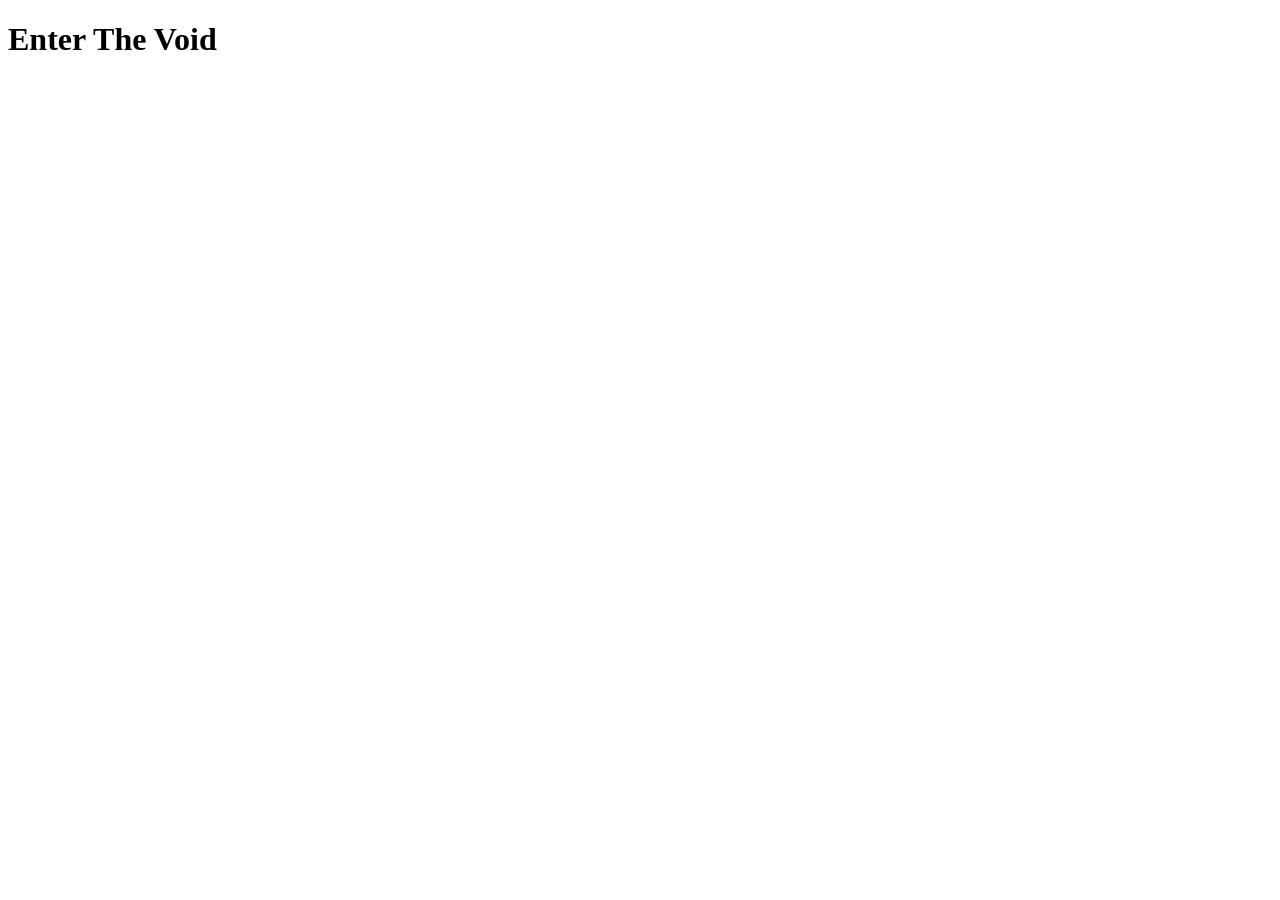
==== index.html @ a407f66f "test" ====
<!doctype html>
<html lang="en">
<head>
    <meta charset="UTF-8">
    <meta name="viewport" content="width=device-width, initial-scale=1">
    <title>Enter The Void</title>
</head>
<body>
<h1>Enter The Void</h1>


</body>
</html>
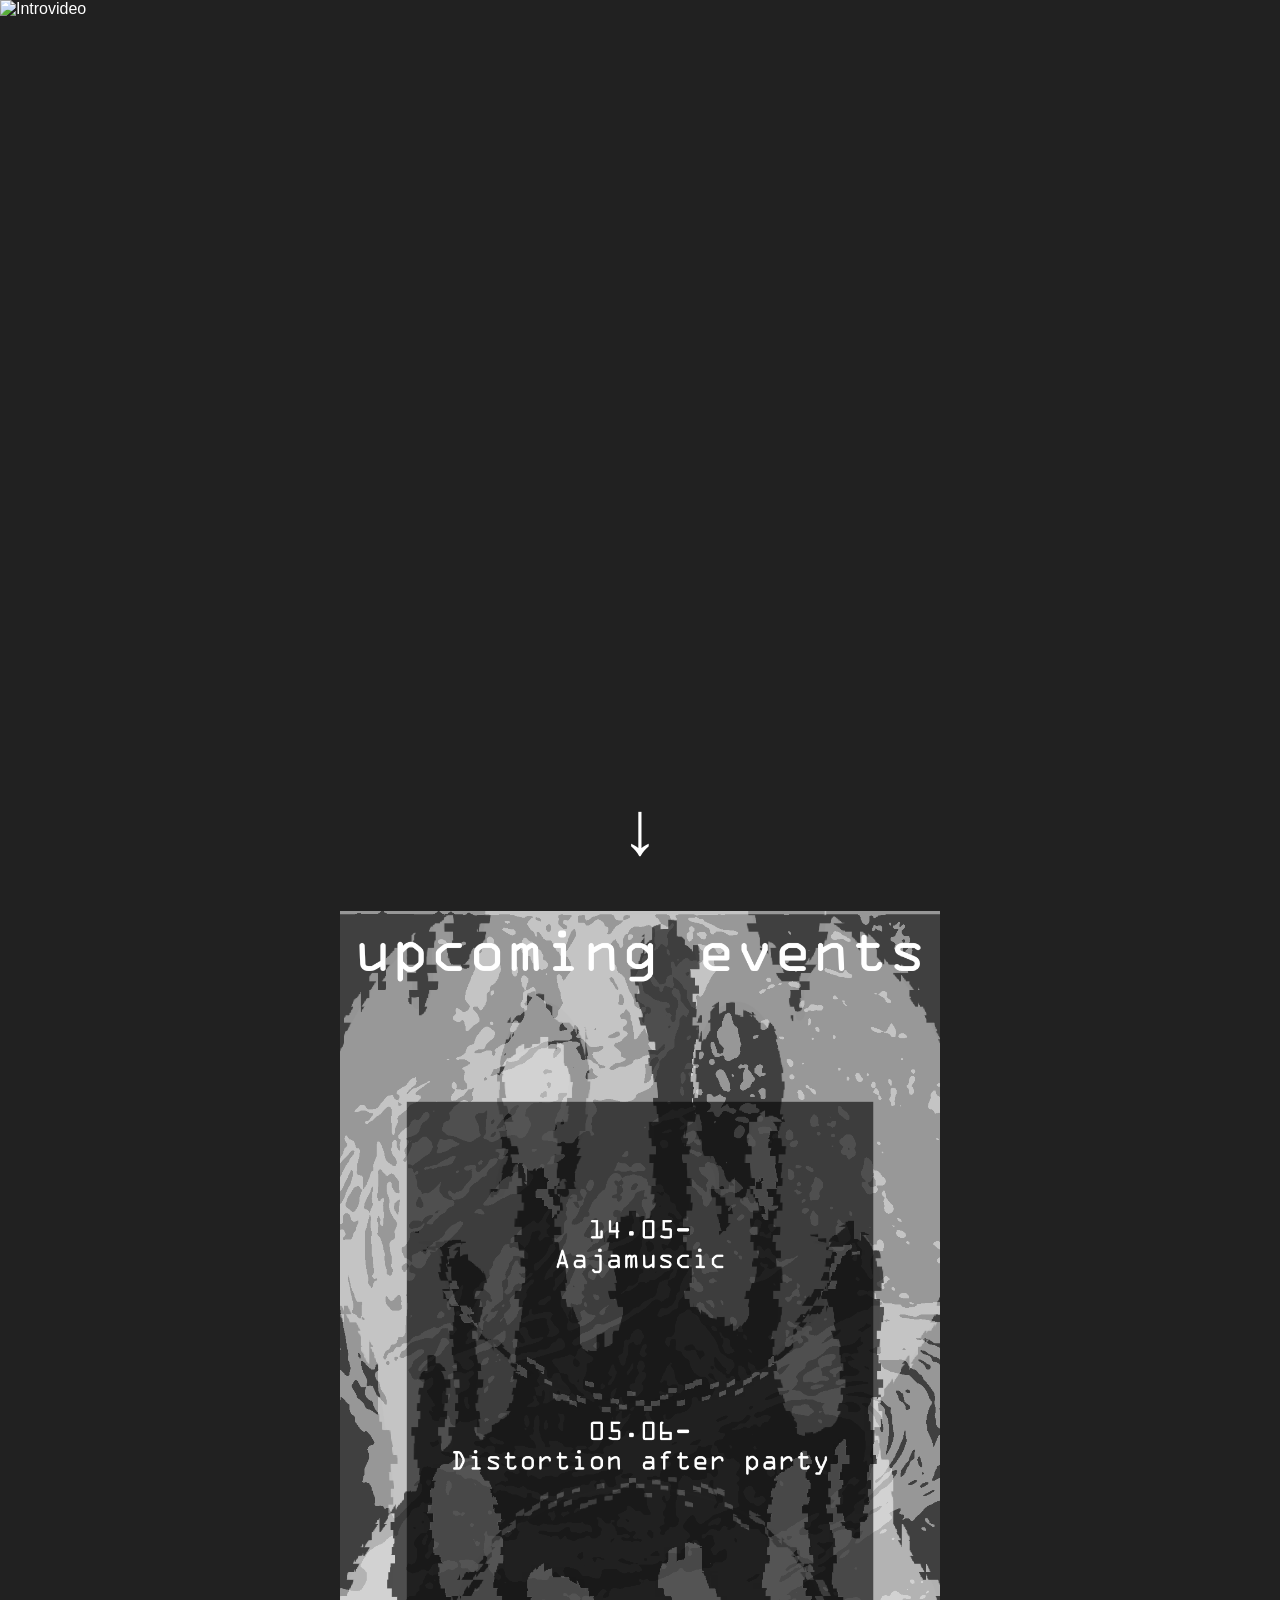
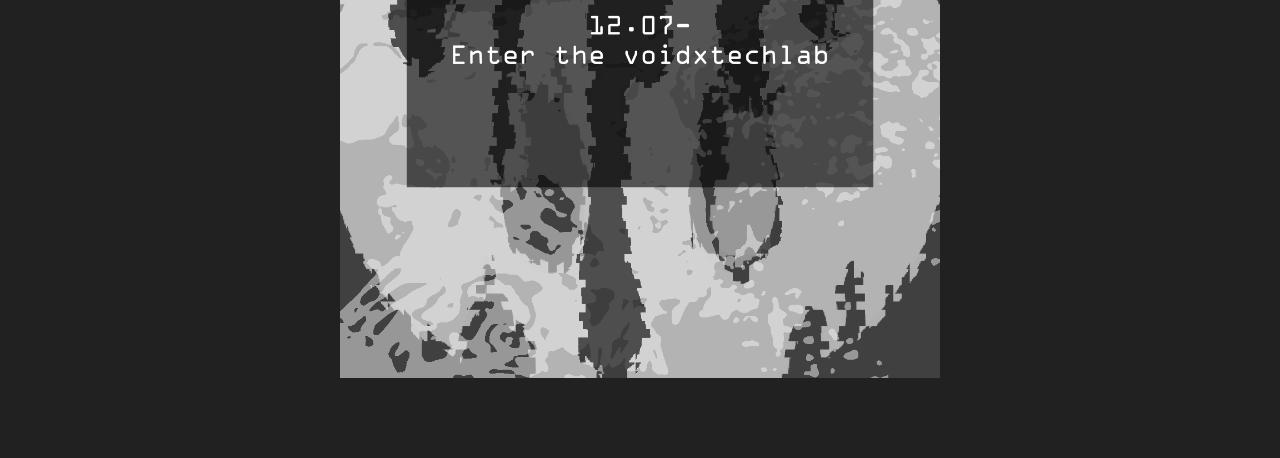
==== commit a05adea3: "Landing page udviklet" ====
--- a/index.html
+++ b/index.html
@@ -3,11 +3,21 @@
 <head>
     <meta charset="UTF-8">
     <meta name="viewport" content="width=device-width, initial-scale=1">
+    <link rel="stylesheet" href="styles.css">
     <title>Enter The Void</title>
 </head>
-<body>
-<h1>Enter The Void</h1>
+<body style="overflow-y: scroll !important;">
 
+
+<div class="hero-section">
+<img src="images/gik%20kortere%20version.gif" alt="Introvideo" class="intro-video">
+</div>
+
+<div class="scroll-arrow">↓</div>
+
+<div class="event-section">
+<img src="images/social%20media%20upcoming%20events.png" alt="events" class="event-poster">
+</div>
 
 </body>
 </html>
--- a/styles.css
+++ b/styles.css
@@ -0,0 +1,216 @@
+*{
+    margin:0;
+    padding:0;
+    box-sizing:border-box;
+}
+
+body{
+    background:#333333;
+    overflow:hidden;
+    font-family:Impact, sans-serif;
+}
+
+#loading-screen{
+    position:fixed;
+    inset:0;
+
+    background:#2f2f2f;
+
+    display:flex;
+    justify-content:center;
+    align-items:center;
+
+    z-index:9999;
+}
+
+#loading-screen::before{
+    content:"";
+
+    position:absolute;
+    inset:0;
+
+    background:
+            repeating-linear-gradient(
+                    to bottom,
+                    rgba(255,255,255,0.03),
+                    rgba(255,255,255,0.03) 1px,
+                    transparent 1px,
+                    transparent 3px
+            );
+
+    pointer-events:none;
+}
+
+.loading-content{
+    text-align:center;
+}
+
+.logo-wrapper{
+    width:220px;
+    margin:auto;
+}
+
+.logo{
+    width:100%;
+    display:block;
+
+    filter:
+            drop-shadow(-2px 0 red)
+            drop-shadow(2px 0 cyan);
+
+    animation:
+            glitch 0.15s infinite,
+            flicker 2s infinite;
+}
+
+.loading-text{
+    margin-top:40px;
+
+    color:white;
+
+    font-size:4rem;
+    letter-spacing:2px;
+
+    text-transform:uppercase;
+}
+
+.dots::after{
+    content:".";
+
+    animation:dots 1.5s infinite steps(1);
+}
+
+@keyframes dots{
+
+    0%{
+        content:".";
+    }
+
+    33%{
+        content:"..";
+    }
+
+    66%{
+        content:"...";
+    }
+
+    100%{
+        content:".";
+    }
+}
+
+@keyframes glitch{
+
+    0%{
+        transform:translate(0);
+    }
+
+    20%{
+        transform:translate(-2px,2px);
+    }
+
+    40%{
+        transform:translate(-2px,-2px);
+    }
+
+    60%{
+        transform:translate(2px,2px);
+    }
+
+    80%{
+        transform:translate(2px,-2px);
+    }
+
+    100%{
+        transform:translate(0);
+    }
+}
+
+@keyframes flicker{
+
+    0%,100%{
+        opacity:1;
+    }
+
+    5%{
+        opacity:0.8;
+    }
+
+    10%{
+        opacity:1;
+    }
+
+    15%{
+        opacity:0.6;
+    }
+
+    20%{
+        opacity:1;
+    }
+}
+
+.fade-out{
+    animation:fadeOut 1s forwards;
+}
+
+@keyframes fadeOut{
+
+    to{
+        opacity:0;
+        visibility:hidden;
+    }
+}
+
+
+/* home page */
+html, body {
+    margin: 0;
+    padding: 0;
+    background-color: #212121;
+    font-family: sans-serif;
+    color: white;
+}
+
+/* --- SEKTION 1: INTRO --- */
+.hero-section {
+    width: 100%;
+    height: 85vh; /* Bevarer den reducerede højde */
+    overflow: hidden;
+}
+
+.intro-video {
+    width: 100%;
+    height: 100%;
+    object-fit: cover;
+    display: block;
+}
+
+.scroll-arrow {
+    display: block;
+    text-align: center;
+    font-size: 75px;
+    color: #ffffff;
+    padding: 20px 0;
+    animation: hop 1s infinite;
+    cursor: pointer;
+}
+
+.event-section {
+    width: 100%;
+    display: flex;
+    justify-content: center;
+    padding-top: 20px;       /* Luft mellem pilen og dit event-billede */
+    padding-bottom: 80px;
+}
+
+.event-poster {
+    display: block;
+    width: 90%;
+    max-width: 600px;
+    height: auto;
+}
+
+@keyframes hop {
+    0%, 100% { transform: translateY(0); }
+    50% { transform: translateY(10px); } /* Hopper op og ned på stedet */
+}
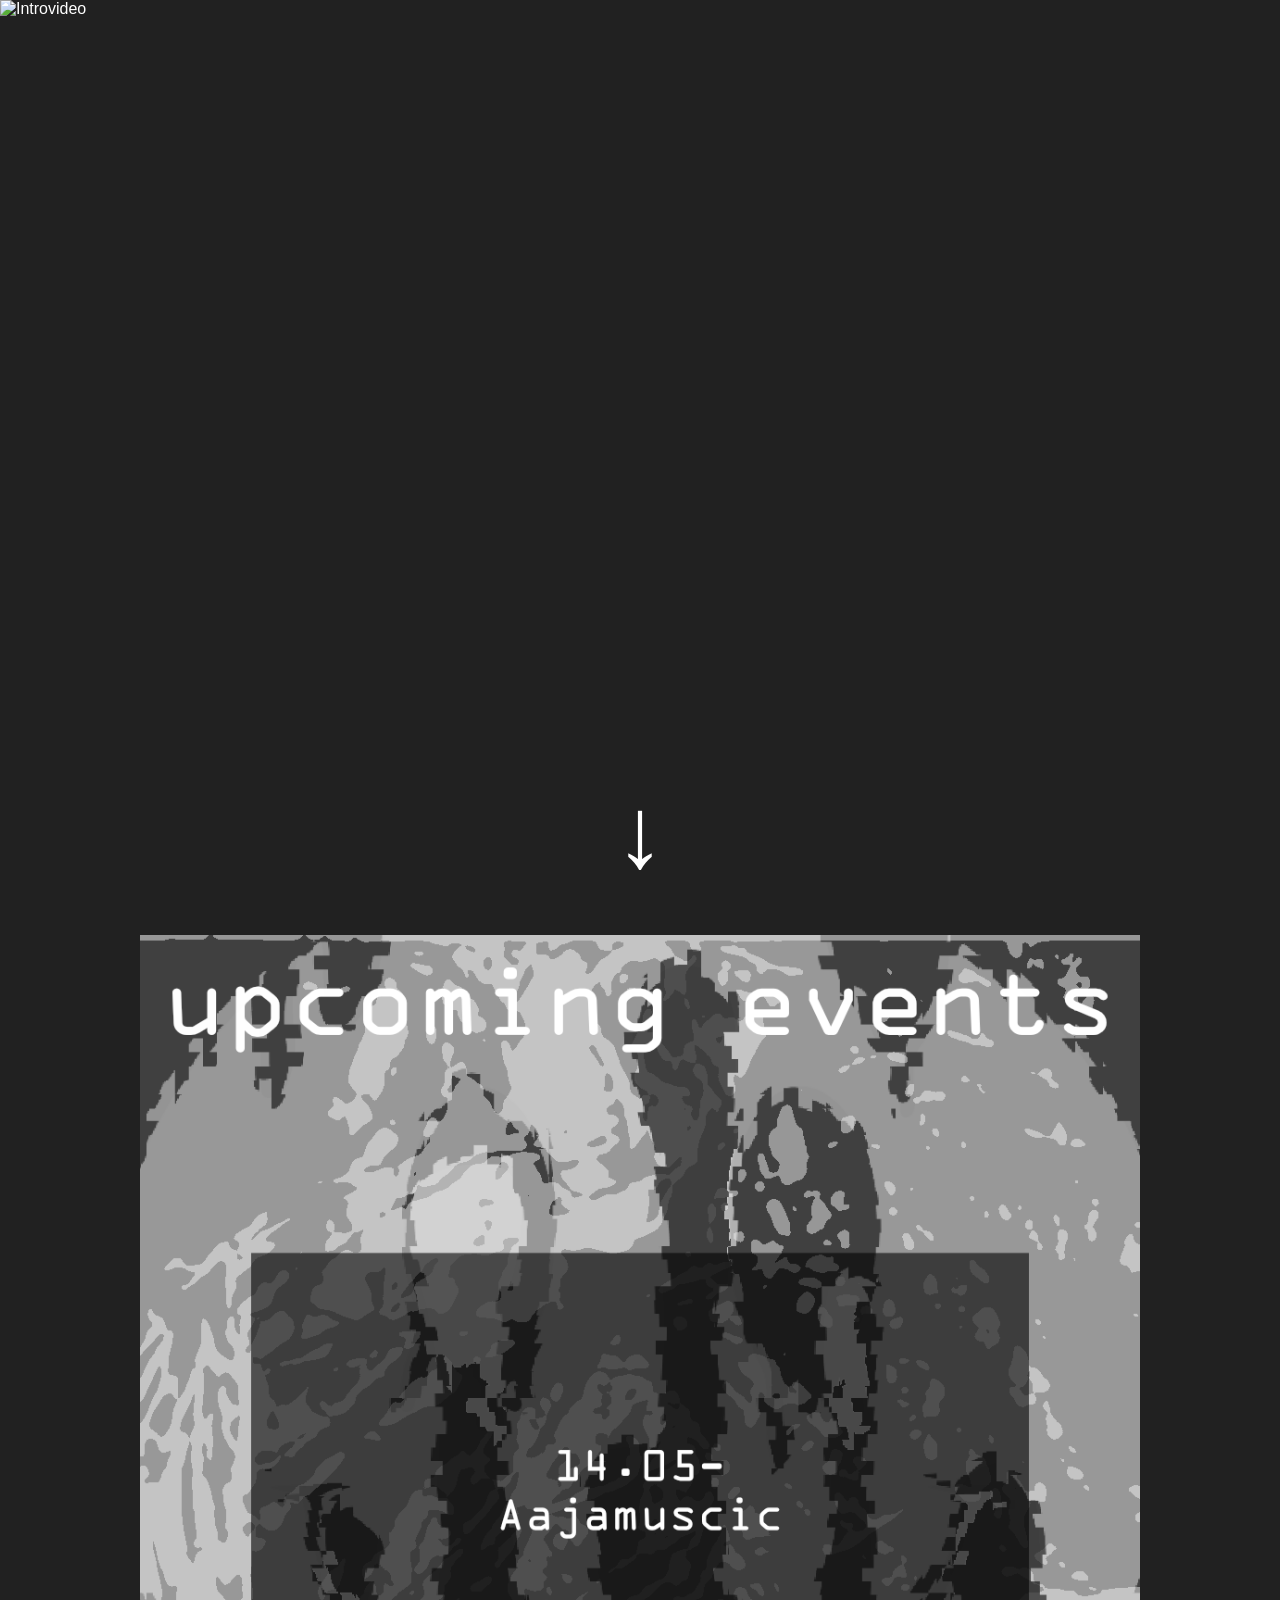
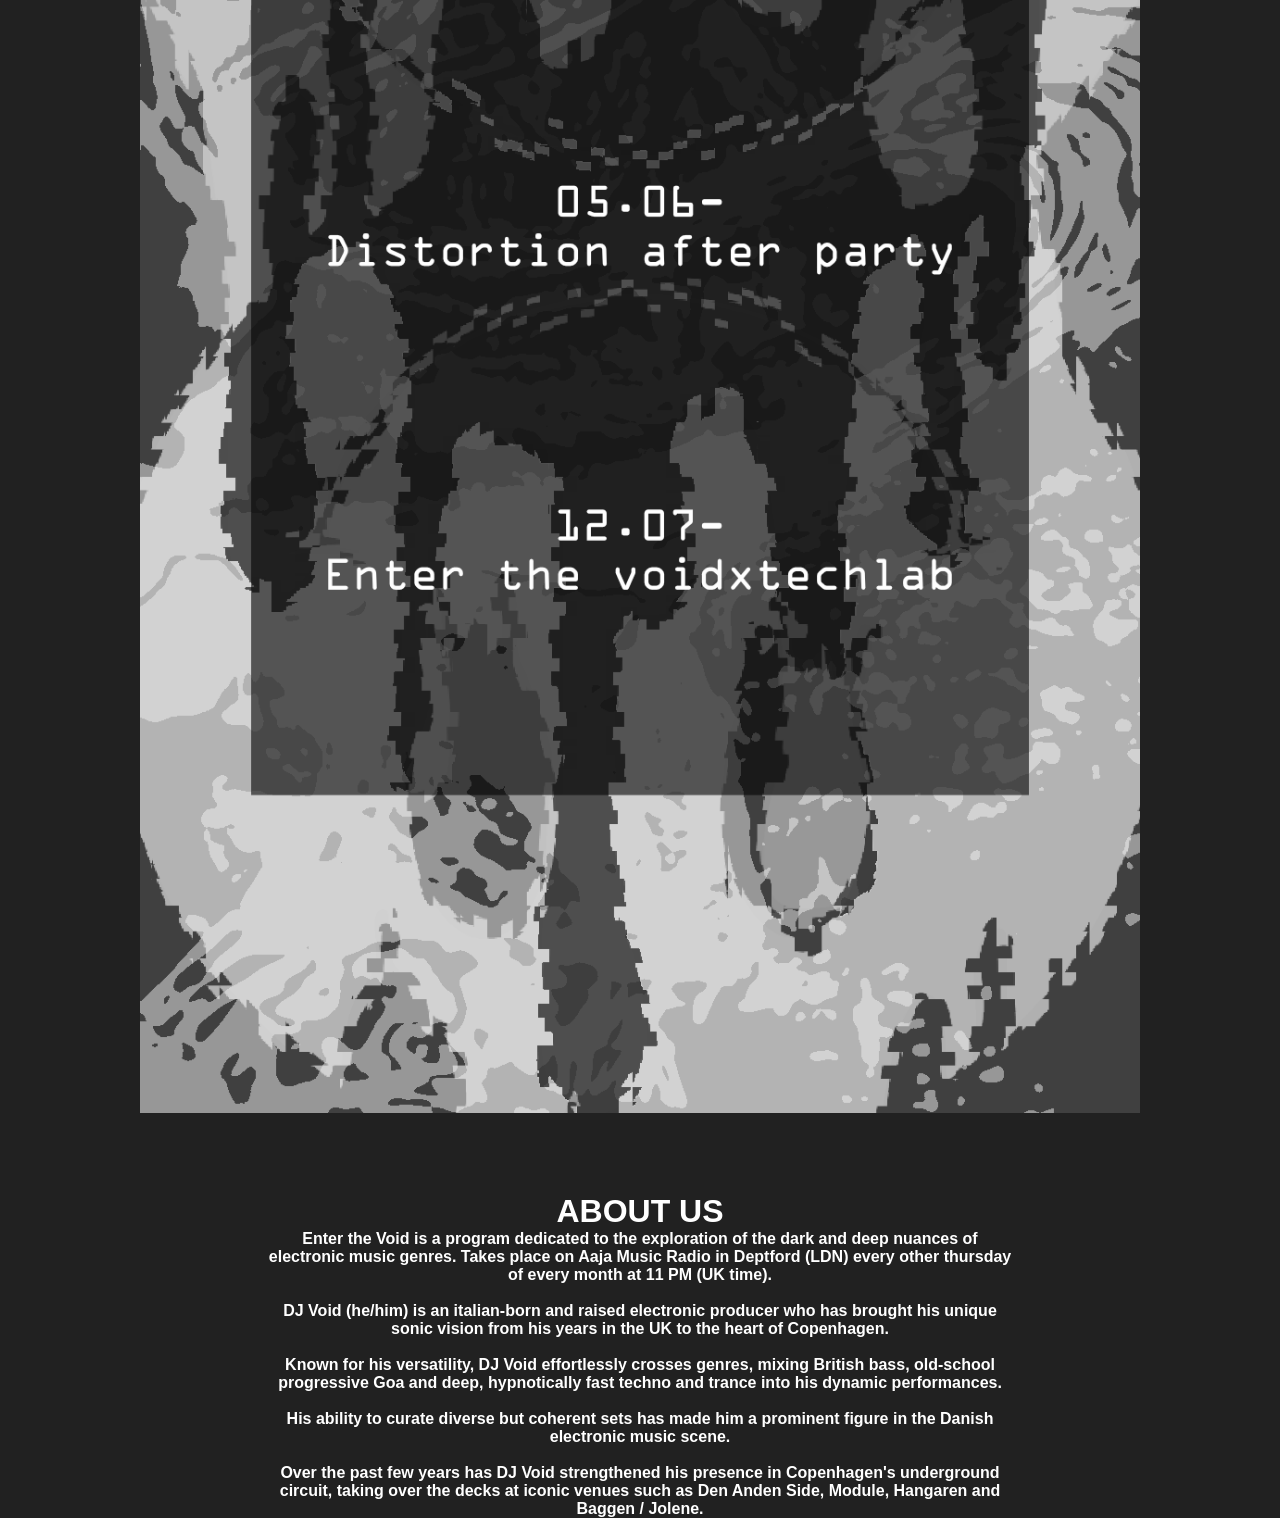
==== commit 6ff36891: "Tilføjet om-os sektionen, mangler stadig at finpudse" ====
--- a/index.html
+++ b/index.html
@@ -19,5 +19,25 @@
 <img src="images/social%20media%20upcoming%20events.png" alt="events" class="event-poster">
 </div>
 
+<div class="about-container">
+<h1>ABOUT US</h1>
+Enter the Void is a program dedicated to the exploration of the dark and deep nuances of <br>
+electronic music genres. Takes place on Aaja Music Radio in Deptford (LDN) every other thursday <br>
+of every month at 11 PM (UK time). <br><br>
+
+DJ Void (he/him) is an italian-born and raised electronic producer who has brought his unique <br>
+sonic vision from his years in the UK to the heart of Copenhagen. <br><br>
+
+Known for his versatility, DJ Void effortlessly crosses genres, mixing British bass, old-school <br>
+progressive Goa and deep, hypnotically fast techno and trance into his dynamic performances. <br><br>
+
+His ability to curate diverse but coherent sets has made him a prominent figure in the Danish <br>
+electronic music scene. <br><br>
+
+Over the past few years has DJ Void strengthened his presence in Copenhagen's underground <br>
+circuit, taking over the decks at iconic venues such as Den Anden Side, Module, Hangaren and <br>
+Baggen / Jolene.
+</div>
+
 </body>
 </html>
--- a/styles.css
+++ b/styles.css
@@ -65,12 +65,10 @@
 
 .loading-text{
     margin-top:40px;
-
     color:white;
-
     font-size:4rem;
+    font-weight: bold;
     letter-spacing:2px;
-
     text-transform:uppercase;
 }
 
@@ -188,9 +186,9 @@
 .scroll-arrow {
     display: block;
     text-align: center;
-    font-size: 75px;
+    font-size: 100px;
     color: #ffffff;
-    padding: 20px 0;
+    padding: 10px 0;
     animation: hop 1s infinite;
     cursor: pointer;
 }
@@ -199,18 +197,25 @@
     width: 100%;
     display: flex;
     justify-content: center;
-    padding-top: 20px;       /* Luft mellem pilen og dit event-billede */
+    padding-top: 35px;       /* Luft mellem pilen og dit event-billede */
     padding-bottom: 80px;
 }
 
 .event-poster {
     display: block;
-    width: 90%;
-    max-width: 600px;
+    width: 95%;
+    max-width: 1000px;
     height: auto;
 }
 
 @keyframes hop {
     0%, 100% { transform: translateY(0); }
     50% { transform: translateY(10px); } /* Hopper op og ned på stedet */
+}
+
+.about-container {
+    margin-left: auto;
+    margin-right: auto;
+    text-align: center;
+    font-weight: bold;
 }
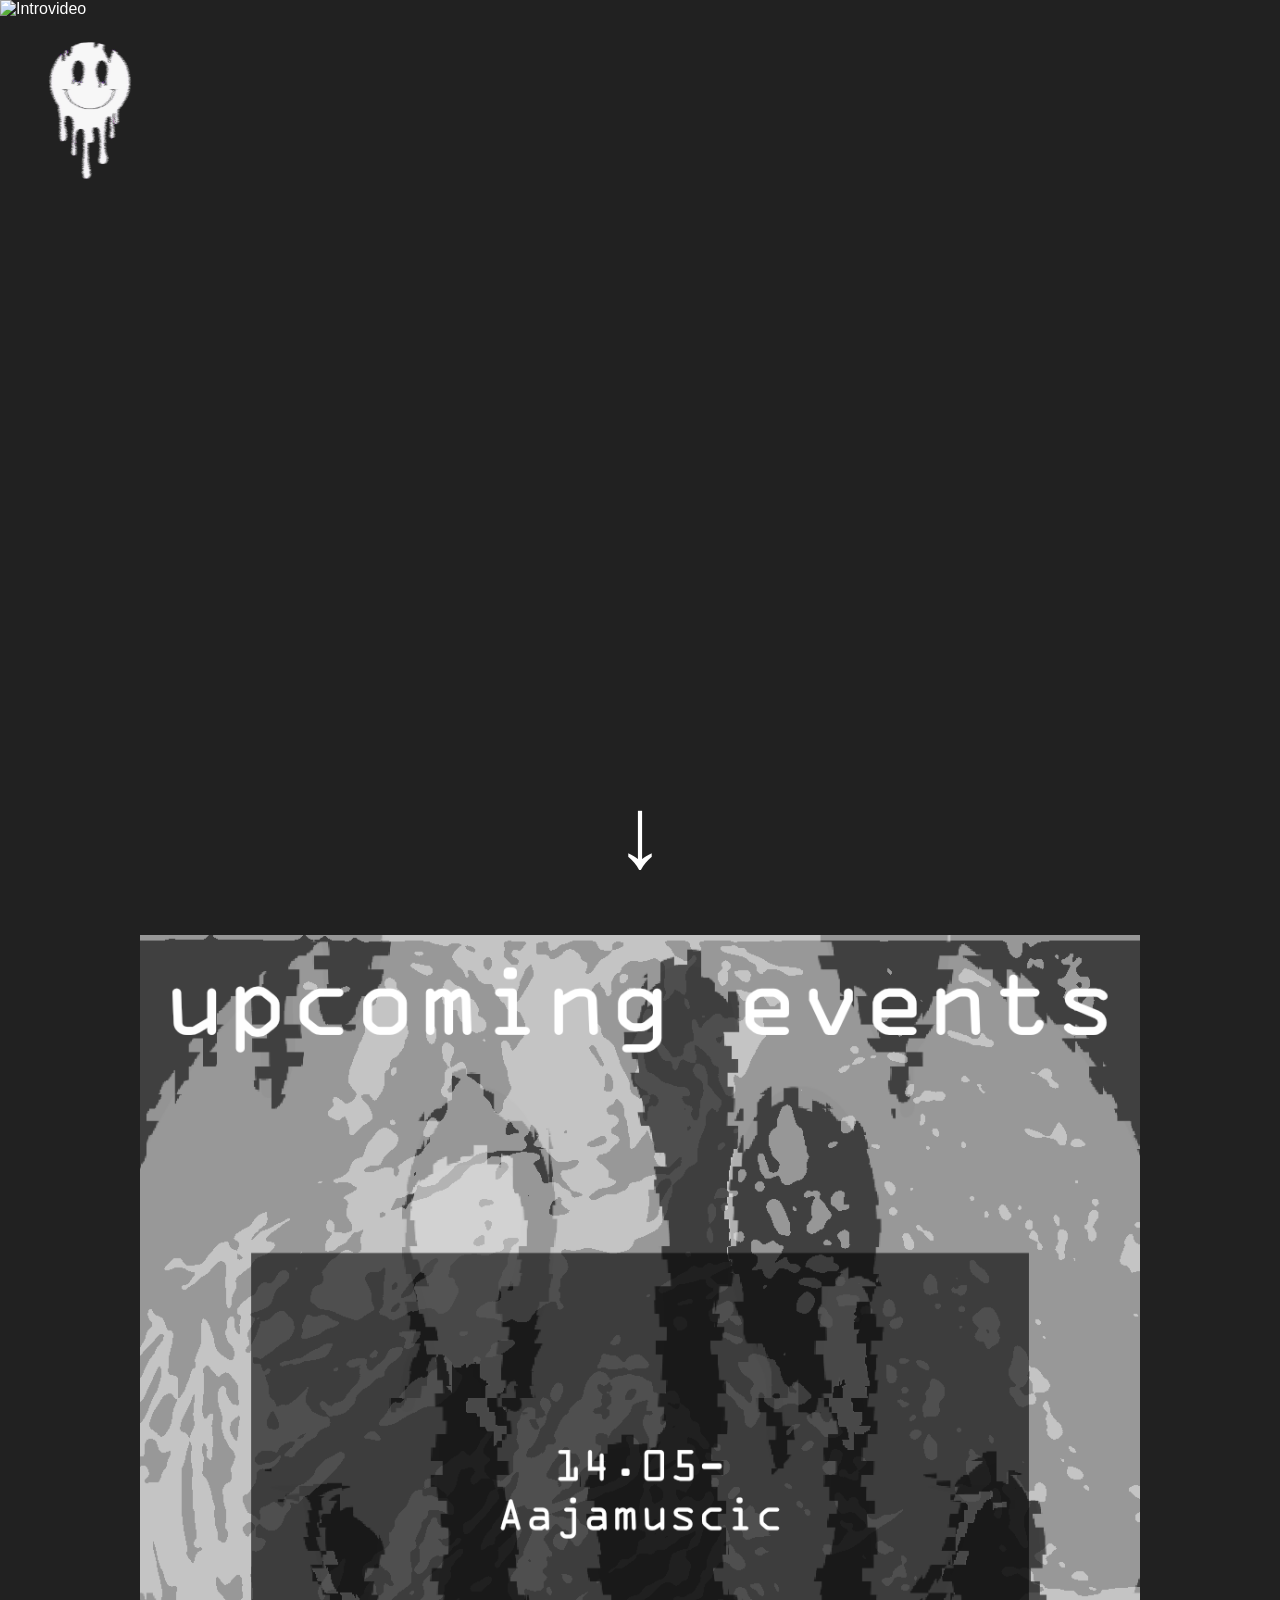
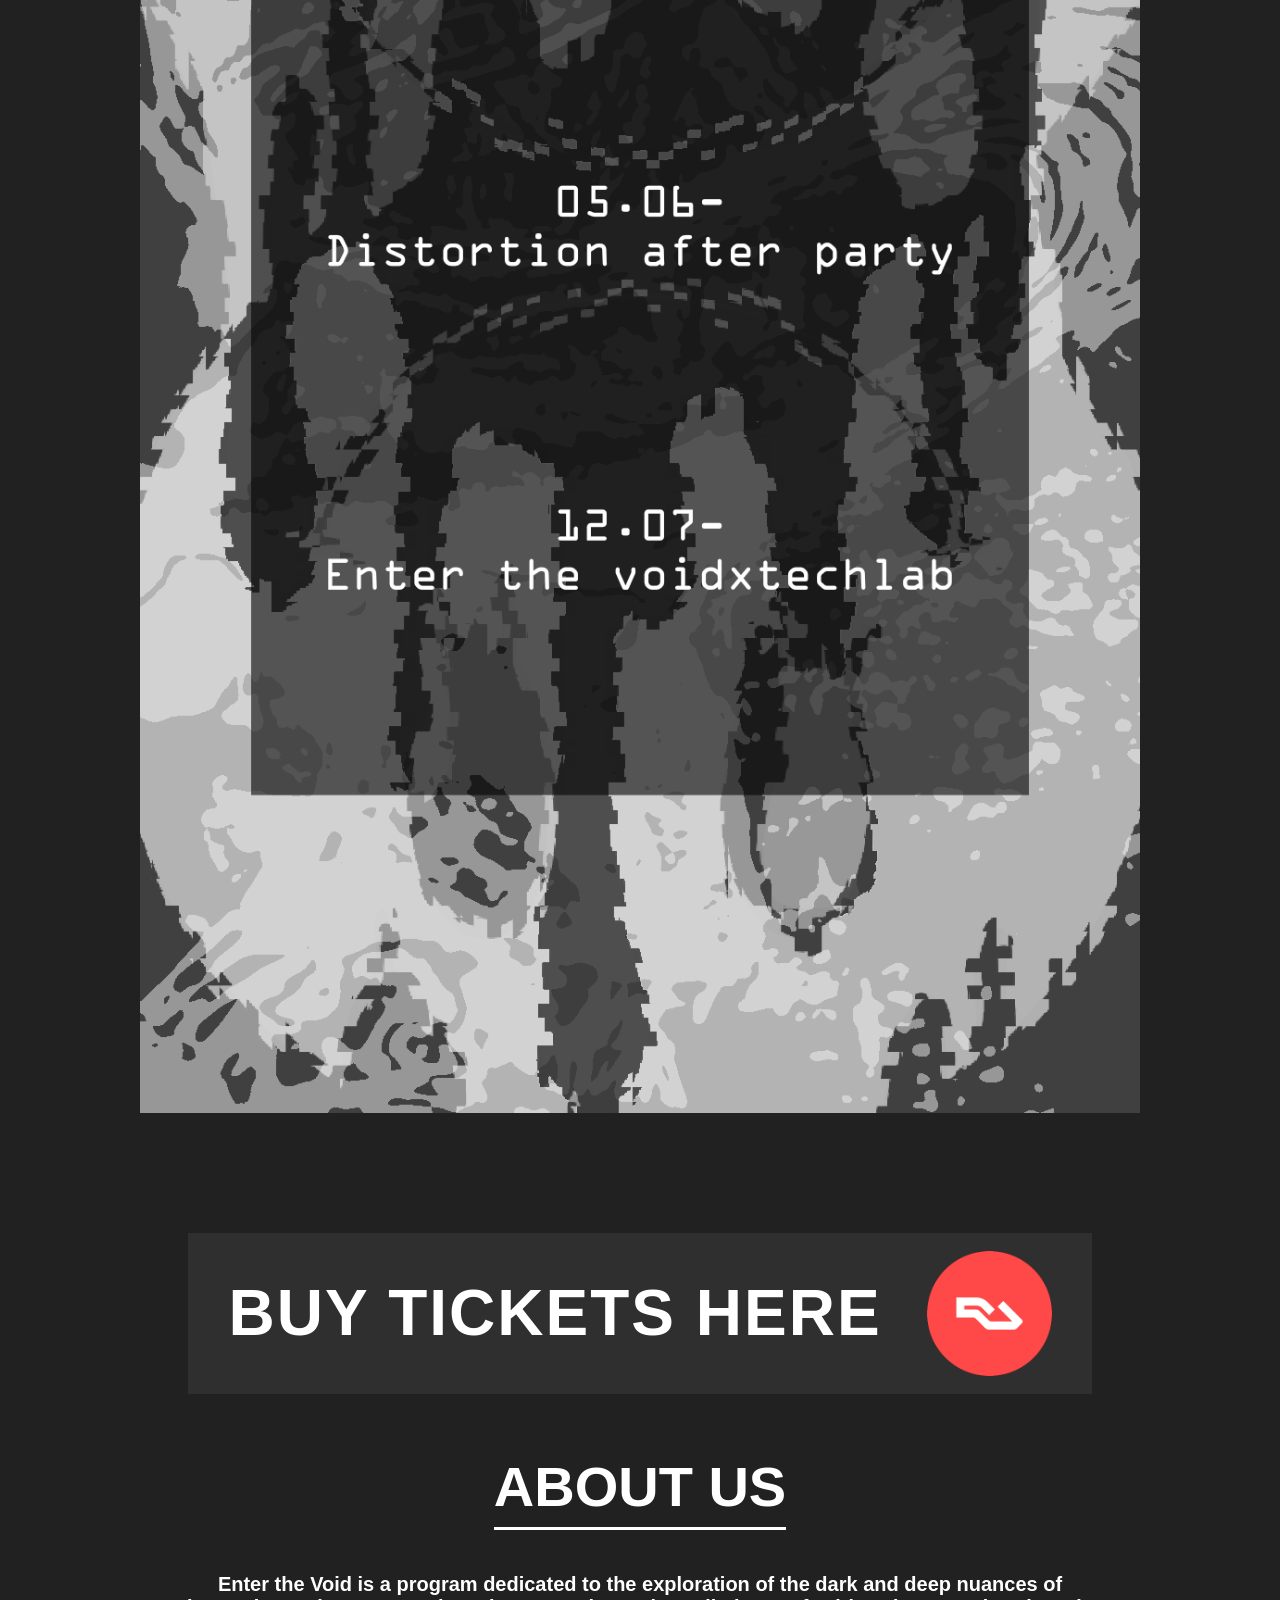
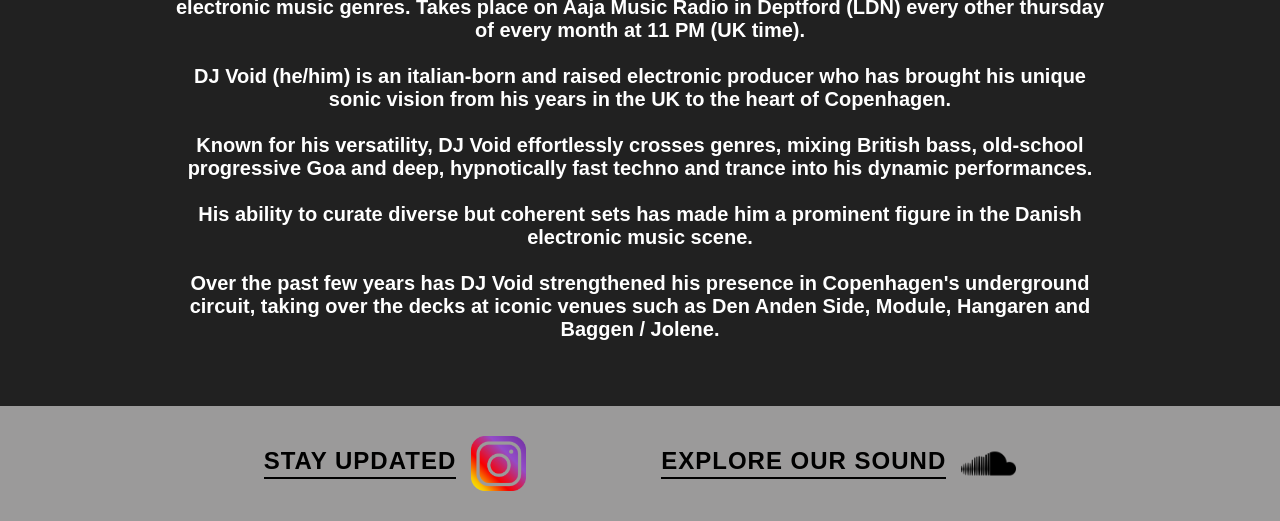
==== commit 7c8357b9: "Færdiggjort" ====
--- a/index.html
+++ b/index.html
@@ -10,7 +10,9 @@
 
 
 <div class="hero-section">
-<img src="images/gik%20kortere%20version.gif" alt="Introvideo" class="intro-video">
+    <img src="images/logo%20enter%20the%20void%20udkast_7%20(2).png" alt="Logo" class="hero-logo">
+
+    <img src="images/gik%20kortere%20version.gif" alt="Introvideo" class="intro-video">
 </div>
 
 <div class="scroll-arrow">↓</div>
@@ -19,8 +21,16 @@
 <img src="images/social%20media%20upcoming%20events.png" alt="events" class="event-poster">
 </div>
 
+<div class="ticket-section">
+    <a href="https://ra.co/events/2444318" target="_blank" class="ticket-button">
+        BUY TICKETS HERE
+        <img src="images/RA%20logo.png" alt="resident advisor logo" class="resident-advisor">
+    </a>
+</div>
+
 <div class="about-container">
 <h1>ABOUT US</h1>
+    <br><br>
 Enter the Void is a program dedicated to the exploration of the dark and deep nuances of <br>
 electronic music genres. Takes place on Aaja Music Radio in Deptford (LDN) every other thursday <br>
 of every month at 11 PM (UK time). <br><br>
@@ -39,5 +49,19 @@
 Baggen / Jolene.
 </div>
 
+<footer class="footer-section">
+    <div class="footer-links">
+        <a href="https://www.instagram.com/enterthevoid.cph" target="_blank" class="footer-item">
+            <span>STAY UPDATED</span>
+            <img src="images/instagram-logo.png" alt="Instagram" class="social-icon">
+        </a>
+
+        <a href="https://soundcloud.com/pier-gio-961313208" target="_blank" class="footer-item">
+            <span>EXPLORE OUR SOUND</span>
+            <img src="images/soundcloud-logo.png" alt="SoundCloud" class="social-icon icon-border">
+        </a>
+    </div>
+</footer>
+
 </body>
 </html>
--- a/styles.css
+++ b/styles.css
@@ -174,6 +174,16 @@
     width: 100%;
     height: 85vh; /* Bevarer den reducerede højde */
     overflow: hidden;
+    position: relative;
+}
+
+.hero-logo {
+    position: absolute;
+    top: 40px;
+    left: 40px;
+    width: 100px;
+    height: auto;
+    z-index: 10;
 }
 
 .intro-video {
@@ -213,9 +223,91 @@
     50% { transform: translateY(10px); } /* Hopper op og ned på stedet */
 }
 
+.about-container h1 {
+    display: inline-block;     /* Gør at stregen kun fylder tekstens bredde og ikke hele skærmen */
+    border-bottom: 3px solid #ffffff; /* Sætter en 3px tyk, hvid, solid streg under teksten */
+    padding-bottom: 8px;       /* Giver luft mellem teksten og stregen */
+    font-size: 3.5rem;         /* Juster størrelsen på overskriften her, hvis den skal være større */
+    margin-bottom: 20px;
+}
+
 .about-container {
     margin-left: auto;
     margin-right: auto;
     text-align: center;
     font-weight: bold;
+    font-size: 20px;
+    margin-bottom: 65px;
+}
+
+
+.ticket-section{
+    width:100%;
+    display:inline-flex;
+    justify-content: center;
+    align-items: center;
+    padding-top:40px;
+    padding-bottom:60px;
+}
+
+.ticket-button{
+    background:#2f2f2f;
+    color:white;
+    border:none;
+    padding:18px 40px;
+    font-size:4rem;
+    letter-spacing:2px;
+    cursor:pointer;
+    position:relative;
+    overflow:hidden;
+    transition:0.3s;
+    font-weight: bold;
+    text-decoration: none;
+    display: inline-flex;
+    align-items: center;
+}
+
+.resident-advisor {
+    width: 125px;
+    height: auto;
+    margin-left: 45px;
+}
+
+
+
+
+.footer-section {
+    background-color: #9B9A9A;
+    width: 100%;
+    padding: 30px 50px;
+    display: flex;
+    justify-content: center;
+    align-items: center;
+    box-sizing: border-box;
+}
+
+.footer-links {
+    display: flex;
+    gap: 135px;
+}
+
+.footer-item {
+    display: flex;
+    align-items: center;
+    gap: 15px;
+    text-decoration: none;
+    color: #000000;
+    font-weight: bold;
+    font-size: 1.5rem;
+    letter-spacing: 1px;
+}
+
+.footer-item span {
+    border-bottom: 2px solid #000000;
+    padding-bottom: 2px;
+}
+
+.social-icon {
+    width: 55px;
+    height: auto;
 }
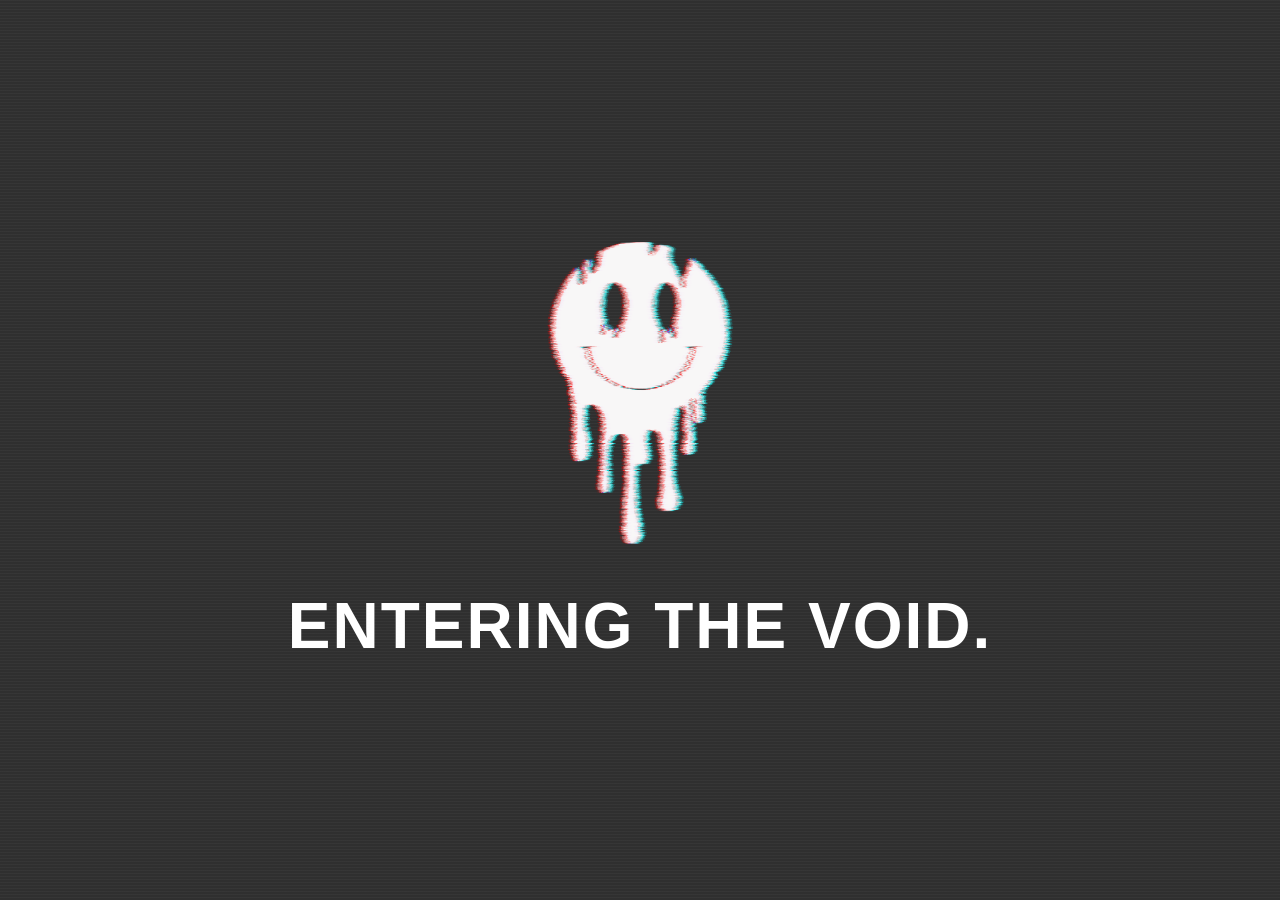
==== commit 78c92a6d: "Findpudsning (ændret fil navne, så loading screen åbner først gennem simply)" ====
--- a/index.html
+++ b/index.html
@@ -1,4 +1,4 @@
-<!doctype html>
+<!DOCTYPE html>
 <html lang="en">
 <head>
     <meta charset="UTF-8">
@@ -6,62 +6,33 @@
     <link rel="stylesheet" href="styles.css">
     <title>Enter The Void</title>
 </head>
-<body style="overflow-y: scroll !important;">
+<body>
 
 
-<div class="hero-section">
-    <img src="images/logo%20enter%20the%20void%20udkast_7%20(2).png" alt="Logo" class="hero-logo">
-
-    <img src="images/gik%20kortere%20version.gif" alt="Introvideo" class="intro-video">
+<div id="loading-screen">
+    <div class="loading-content">
+        <div class="logo-wrapper">
+        <img src="images/logo%20enter%20the%20void%20udkast_7%20(2).png" class="logo" alt="logo">
+        </div>
+        <div class="loading-text">
+            ENTERING THE VOID<span class="dots"></span>
+        </div>
+    </div>
 </div>
 
-<div class="scroll-arrow">↓</div>
 
-<div class="event-section">
-<img src="images/social%20media%20upcoming%20events.png" alt="events" class="event-poster">
-</div>
+<script>
+    setTimeout(() => {
+        document
+            .getElementById("loading-screen")
+            .classList.add("fade-out");
 
-<div class="ticket-section">
-    <a href="https://ra.co/events/2444318" target="_blank" class="ticket-button">
-        BUY TICKETS HERE
-        <img src="images/RA%20logo.png" alt="resident advisor logo" class="resident-advisor">
-    </a>
-</div>
+        setTimeout(() => {
+            window.location.href = "main.html";
+        }, 1200);
+    }, 4000);
+</script>
 
-<div class="about-container">
-<h1>ABOUT US</h1>
-    <br><br>
-Enter the Void is a program dedicated to the exploration of the dark and deep nuances of <br>
-electronic music genres. Takes place on Aaja Music Radio in Deptford (LDN) every other thursday <br>
-of every month at 11 PM (UK time). <br><br>
-
-DJ Void (he/him) is an italian-born and raised electronic producer who has brought his unique <br>
-sonic vision from his years in the UK to the heart of Copenhagen. <br><br>
-
-Known for his versatility, DJ Void effortlessly crosses genres, mixing British bass, old-school <br>
-progressive Goa and deep, hypnotically fast techno and trance into his dynamic performances. <br><br>
-
-His ability to curate diverse but coherent sets has made him a prominent figure in the Danish <br>
-electronic music scene. <br><br>
-
-Over the past few years has DJ Void strengthened his presence in Copenhagen's underground <br>
-circuit, taking over the decks at iconic venues such as Den Anden Side, Module, Hangaren and <br>
-Baggen / Jolene.
-</div>
-
-<footer class="footer-section">
-    <div class="footer-links">
-        <a href="https://www.instagram.com/enterthevoid.cph" target="_blank" class="footer-item">
-            <span>STAY UPDATED</span>
-            <img src="images/instagram-logo.png" alt="Instagram" class="social-icon">
-        </a>
-
-        <a href="https://soundcloud.com/pier-gio-961313208" target="_blank" class="footer-item">
-            <span>EXPLORE OUR SOUND</span>
-            <img src="images/soundcloud-logo.png" alt="SoundCloud" class="social-icon icon-border">
-        </a>
-    </div>
-</footer>
 
 </body>
-</html>
+</html>
--- a/styles.css
+++ b/styles.css
@@ -160,7 +160,6 @@
 }
 
 
-/* home page */
 html, body {
     margin: 0;
     padding: 0;
@@ -169,10 +168,9 @@
     color: white;
 }
 
-/* --- SEKTION 1: INTRO --- */
 .hero-section {
     width: 100%;
-    height: 85vh; /* Bevarer den reducerede højde */
+    height: 85vh;
     overflow: hidden;
     position: relative;
 }
@@ -207,7 +205,7 @@
     width: 100%;
     display: flex;
     justify-content: center;
-    padding-top: 35px;       /* Luft mellem pilen og dit event-billede */
+    padding-top: 35px;
     padding-bottom: 80px;
 }
 
@@ -220,14 +218,14 @@
 
 @keyframes hop {
     0%, 100% { transform: translateY(0); }
-    50% { transform: translateY(10px); } /* Hopper op og ned på stedet */
+    50% { transform: translateY(10px); }
 }
 
 .about-container h1 {
-    display: inline-block;     /* Gør at stregen kun fylder tekstens bredde og ikke hele skærmen */
-    border-bottom: 3px solid #ffffff; /* Sætter en 3px tyk, hvid, solid streg under teksten */
-    padding-bottom: 8px;       /* Giver luft mellem teksten og stregen */
-    font-size: 3.5rem;         /* Juster størrelsen på overskriften her, hvis den skal være større */
+    display: inline-block;
+    border-bottom: 3px solid #ffffff;
+    padding-bottom: 8px;
+    font-size: 3.5rem;
     margin-bottom: 20px;
 }
 
